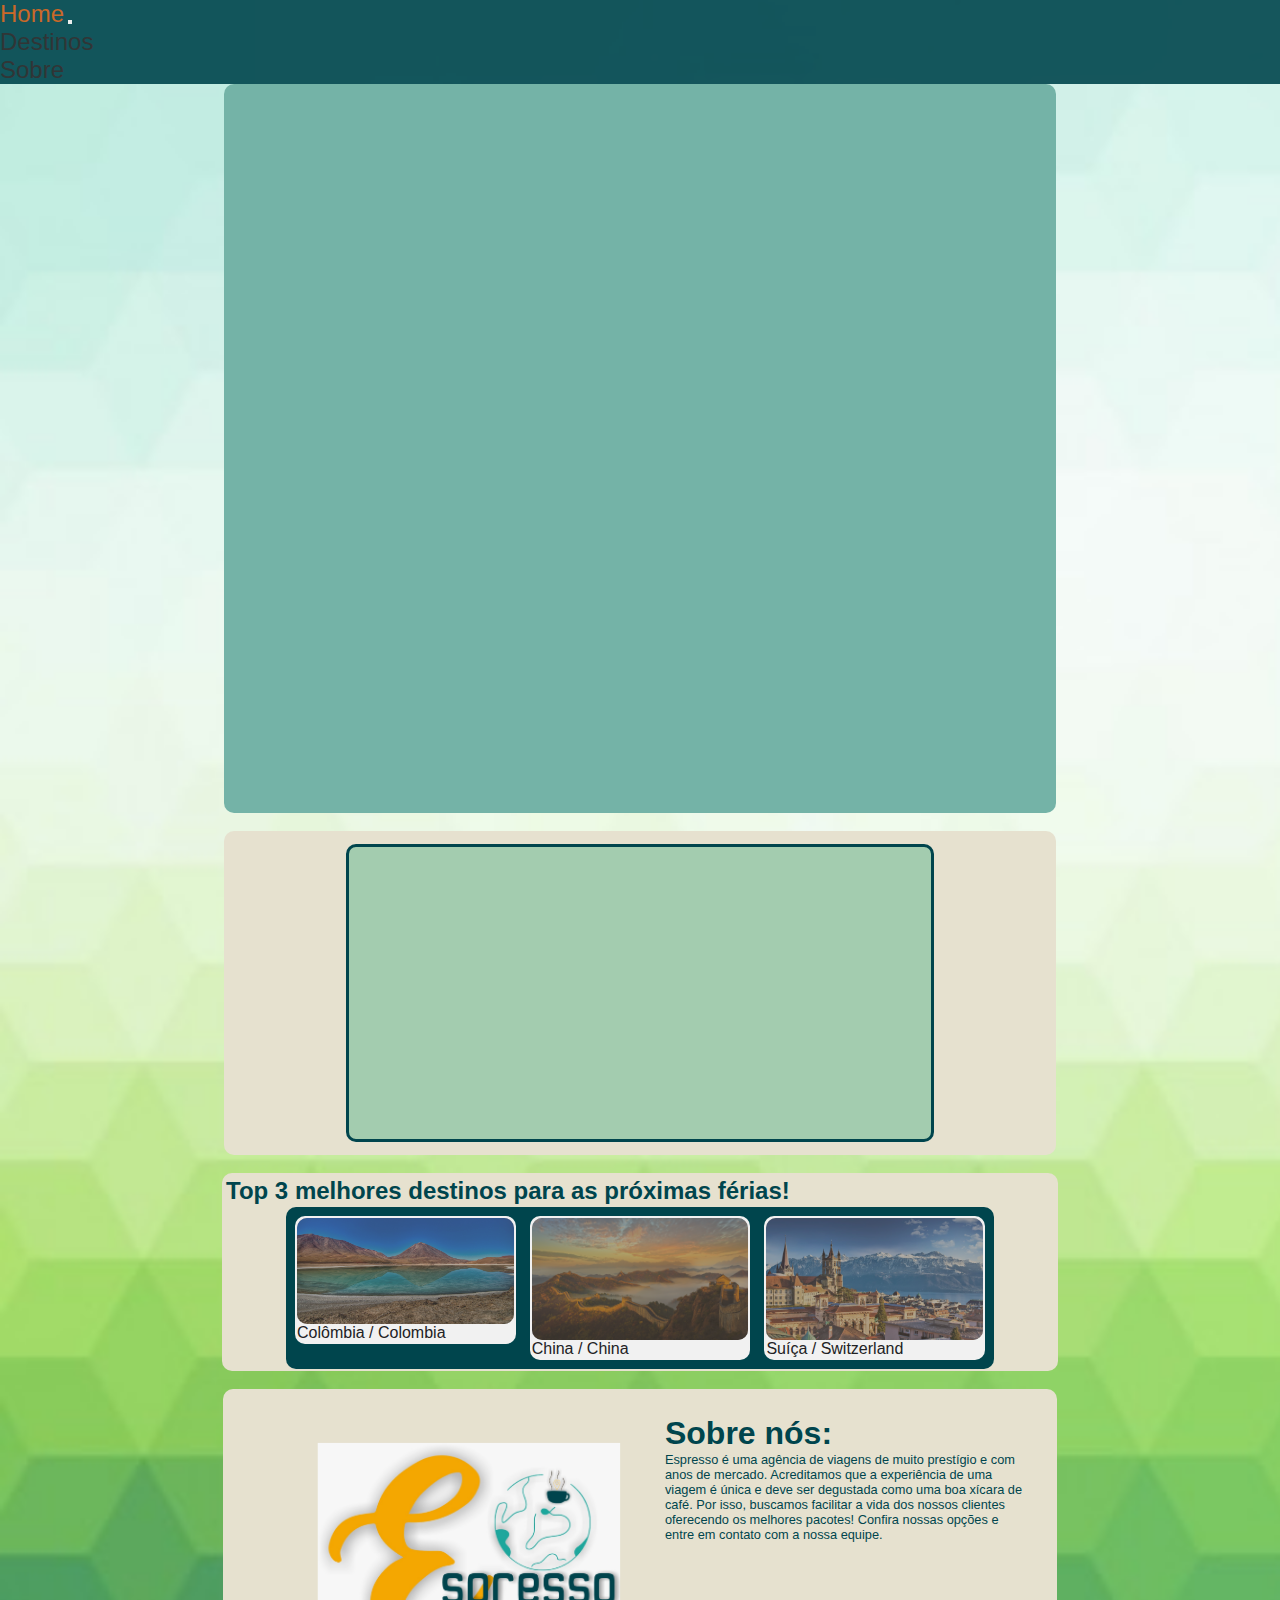
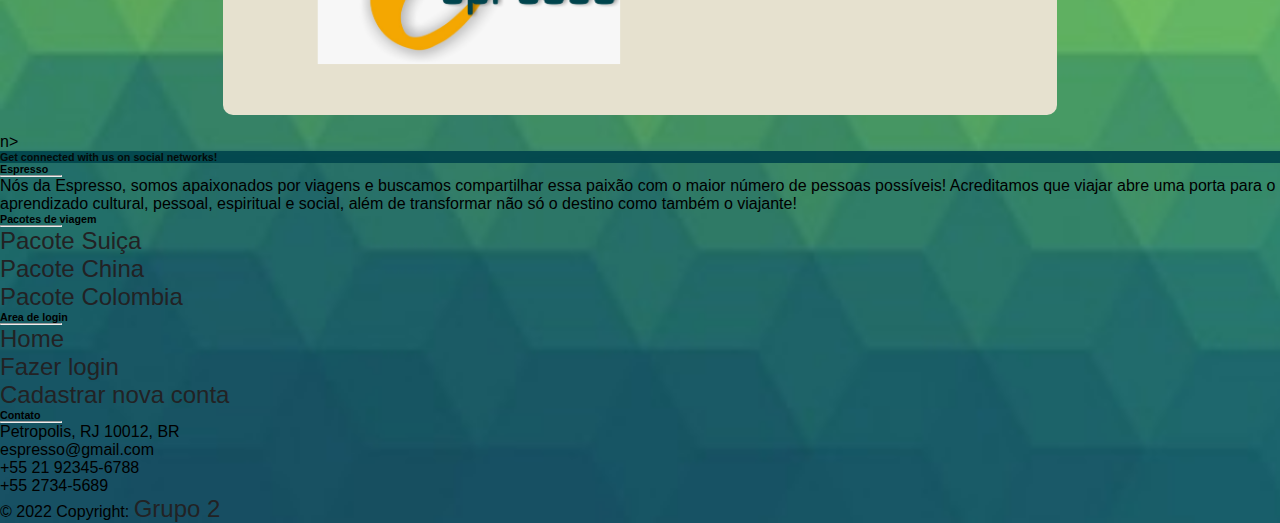
==== thata/html/index.html @ c614e27a "Alteração das pastas" ====
<!DOCTYPE html>
<html lang="en">

<head>
  <meta charset="UTF-8">
  <meta http-equiv="X-UA-Compatible" content="IE=edge">
  <meta name="viewport" content="width=device-width, initial-scale=1.0">

  <link rel="stylesheet" href="https://stackpath.bootstrapcdn.com/bootstrap/4.1.3/css/bootstrap.min.css"
    integrity="sha384-MCw98/SFnGE8fJT3GXwEOngsV7Zt27NXFoaoApmYm81iuXoPkFOJwJ8ERdknLPMO" crossorigin="anonymous">

  <link rel="stylesheet"
    href="https://mdbcdn.b-cdn.net/wp-content/themes/mdbootstrap4/docs-app/css/compiled-4.20.0.min.css">

  <link rel="stylesheet" href="../css/styleHome.css">

  <title>Home Espresso</title>

</head>

<body>

  <header>
    <nav class="navbar navbar-expand-lg bg-darker">
      <div class="container-fluid">
        <a class="nav-link active" aria-current="page" href="../html/index.html">Home</a>
        <button class="navbar-toggler" type="button" data-bs-toggle="collapse" data-bs-target="#navbarNav"
          aria-controls="navbarNav" aria-expanded="false" aria-label="Toggle navigation">
          <span class="navbar-toggler-icon"></span>
        </button>
        <div class="collapse navbar-collapse" id="navbarNav">
          <ul class="navbar-nav">
            <li class="nav-item">
              <a class="nav-link" href="#destinos">Destinos</a>
            </li>
            <li class="nav-item">
              <a class="nav-link" href="#sobre">Sobre</a>
            </li>
          </ul>
        </div>
      </div>
    </nav>
  </header>

  <nav id="interface">

    <section id="home" class="color">
      <nav>
        <div>
          <iframe width="875" height="492" src="https://www.youtube.com/embed/xKyCpP2OIZ4"
            title="Maceió 4K - O Brasil Visto de Cima - Alive Films" frameborder="0"
            allow="accelerometer; autoplay; clipboard-write; encrypted-media; gyroscope; picture-in-picture"
            allowfullscreen></iframe>
        </div>
      </nav>
    </section>

    <section id="voos" class="color threed">
      <div class="pesquisaVoos grow"></div>
    </section>

    <section id="destinos" class="color threed">
      <nav>
        <div class="tituloDestinosPrincipal">
          <h1 class="h1-responsive">Top 3 melhores destinos para as próximas férias! </h1>
        </div>
      </nav>
      <nav id="menuDeDestinos">
        <a href="">
          <div id="destino" class="grow border fluid">

            <div class="imgDestino">
              <img src="../imagens/Bolivia1.jpg" class="img1" alt="Imagem de um destino paradisíaco na Bolívia" />
            </div>
            <div class="tituloDestinos">
              <a href="">Colômbia / Colombia</a>
            </div>
          </div>
        </a>
        <a href="">
          <div id="destino" class="grow border fluid">
            <div class="imgDestino">
              <img src="../imagens/china1.jpg" class="img1" alt="Imagem de um destino paradisíaco na China" />
            </div>
            <div class="tituloDestinos">
              <a href="">China / China</a>
            </div>
          </div>
        </a>
        <a href="">
          <div id="destino" class="grow border fluid">
            <div class="imgDestino">
              <img src="../imagens/suica1.jpg" class="img1" alt="Imagem de um destino paradisíaco na Suíça" />
            </div>
            <div class="tituloDestinos">
              <a href="">Suíça / Switzerland</a>
            </div>
          </div>
        </a>
      </nav>
    </section>

    <section id="sobre" class="container-fluid color threed">

      <div class="imgSobre container-fluid">
        <img class="imgSobre grow" src="../imagens/logoVertical.jpeg" alt="Imagem do logo da Espresso" />
      </div>

      <div class="descriSobre">
        <h1>Sobre nós: </h1>
        <p class="threed"> Espresso é uma agência de viagens de muito prestígio e com anos de mercado. Acreditamos que a experiência de uma viagem é única e deve ser degustada como uma boa xícara de café. Por isso, buscamos facilitar a vida dos nossos clientes oferecendo os melhores pacotes! Confira nossas opções e entre em contato com a nossa equipe.
        </p>
      </div>

    </section>n>


  </nav>
  <footer class="page-footer font-small unique-color-dark" style="padding-left: 0px;">
    <div style="background-color: #00454D; opacity: .9;">
      <div class="container">
        <div class="row py-4 d-flex align-items-center">
          <div class="col-md-6 col-lg-5 text-center text-md-left mb-4 mb-md-0">
            <h6 class="mb-0">Get connected with us on social networks!</h6>
          </div>
          <div class="col-md-6 col-lg-7 text-center text-md-right">
            <a class="fb-ic">
              <i class="fab fa-facebook-f white-text mr-4"> </i>
            </a>
            <a class="tw-ic">
              <i class="fab fa-twitter white-text mr-4">
              </i>
            </a>
            <a class="gplus-ic">
              <i class="fab fa-google-plus-g white-text mr-4"> </i>
            </a>
            <a class="li-ic">
              <i class="fab fa-linkedin-in white-text mr-4"> </i>
            </a>
            <a class="ins-ic">
              <i class="fab fa-instagram white-text"> </i>
            </a>
          </div>
        </div>
      </div>
    </div>
    <div class="container text-center text-md-left mt-5">
      <div class="row mt-3">
        <div class="col-md-3 col-lg-4 col-xl-3 mx-auto mb-4">
          <h6 class="text-uppercase font-weight-bold">Espresso</h6>
          <hr class="deep-purple accent-2 mb-4 mt-0 d-inline-block mx-auto" style="width: 60px;">
          <p>Nós da Espresso, somos apaixonados por viagens e buscamos compartilhar essa paixão com o
            maior número de pessoas possíveis! Acreditamos que viajar abre uma porta para o aprendizado cultural,
            pessoal, espiritual e social, além de transformar não só o destino como também o viajante!</p>
        </div>
        <div class="col-md-2 col-lg-2 col-xl-2 mx-auto mb-4">
          <h6 class="text-uppercase font-weight-bold">Pacotes de viagem</h6>
          <hr class="deep-purple accent-2 mb-4 mt-0 d-inline-block mx-auto" style="width: 60px;">
          <p>
            <a href="./html/suica.html">Pacote Suiça</a>
          </p>
          <p>
            <a href="./html/china.html">Pacote China</a>
          </p>
          <p>
            <a href="./html/colombia.html">Pacote Colombia</a>
          </p>
        </div>
        <div class="col-md-3 col-lg-2 col-xl-2 mx-auto mb-4">
          <h6 class="text-uppercase font-weight-bold">Area de login</h6>
          <hr class="deep-purple accent-2 mb-4 mt-0 d-inline-block mx-auto" style="width: 60px;">
          <p>
            <a href="./index.html">Home</a>
          </p>
          <p>
            <a href="./login/login.html">Fazer login</a>
          </p>
          <p>
            <a href="./login/cadastro.html">Cadastrar nova conta</a>
          </p>
        </div>
        <div class="col-md-4 col-lg-3 col-xl-3 mx-auto mb-md-0 mb-4">
          <h6 class="text-uppercase font-weight-bold">Contato</h6>
          <hr class="deep-purple accent-2 mb-4 mt-0 d-inline-block mx-auto" style="width: 60px;">
          <p>
            <i class="fas fa-home mr-3"></i> Petropolis, RJ 10012, BR
          </p>
          <p>
            <i class="fas fa-envelope mr-3"></i> espresso@gmail.com
          </p>
          <p>
            <i class="fas fa-phone mr-3"></i> +55 21 92345-6788
          </p>
          <p>
            <i class="fas fa-print mr-3"></i> +55 2734-5689
          </p>
        </div>
      </div>
    </div>
    <div class="footer-copyright text-center py-3">© 2022 Copyright:
      <a href="/"> Grupo 2</a>
    </div>
  </footer>

  <script src="https://cdn.jsdelivr.net/npm/jquery@3.6.0/dist/jquery.slim.min.js"></script>
  <script src="https://cdn.jsdelivr.net/npm/popper.js@1.16.1/dist/umd/popper.min.js"></script>
  <script src="https://cdn.jsdelivr.net/npm/bootstrap@4.6.1/dist/js/bootstrap.bundle.min.js"></script>

  <!-- /*Navbar*/ -->
  <script src="https://cdn.jsdelivr.net/npm/bootstrap@5.2.1/dist/js/bootstrap.bundle.min.js"></script>
</body>

</html>
---- thata/css/styleHome.css ----
:root {

    /* Var - Design */
    --BorderRadius: 10px;
    --MarginSection: 2vh auto 2vh auto;
    --TamanhoHorizontal: 65vw;

    /* Var - Cores */
    --colorBackground: #74b3a7;
    --colorSection: #e6e1cf;
    --colorDiv: #a3ccaf;
    --colorBackTituloSobre: #a3ccaf;
    --colorBackDescriSobre: #a3ccaf;
    --colorBackGridDestinos: #00454D;
    --colorBackDestino: #f1f1f1;

    --colorBorder: #00454D;
    --colorDestaque: #cc5b14;
    --colorHoverSection: #eef1f1bd;
}


/* Reset */

* {
    margin: 0px;
    padding: 0px;
}

a {
    text-decoration: none;
    font-size: 1.5rem;
    color: #222224;
}


/* Estilização do carregamento da página */

.fadeIn {
    animation: fadeIn 1s linear;
}

@keyframes fadeIn {
    from {
        opacity: 0;
    }

    to {
        opacity: 1;
    }
}

/* Efeito de rolagem da página */

html {
    scroll-behavior: smooth;
}

body {
    background-color: var(--colorBackground);
    background-image: url(../imagens/fundo2.jpg);
    background-size: cover;
    width: 100vw;
    font-family: 'Raleway', sans-serif;

}

/* Ocultação da barra de rolagem horizontal */
/* body {
    overflow-x: hidden;
} */

/* Estilização da barra de rolagem lateral */

body::-webkit-scrollbar {
    width: 1vw;
}

body::-webkit-scrollbar-thumb {
    background-color: #665c52;
    border-radius: 20px;
}

body::-webkit-scrollbar-thumb {
    background-color: #665c52;
    border-radius: 20px;
}

/* Estilização NavBar */

header {
    width: 100vw;
    background-color: var(--colorBackGridDestinos);
    color: var(--colorBackDestino);
    opacity: .9;
}




/* Hover - Sections */

#home.color:hover,
#voos.color:hover,
#sobre.color:hover,
#destinos.color:hover {
    background: var(--colorHoverSection);
}

.color1:hover {
    background: var(--colorDestaque);
}

.threed:hover {
    box-shadow:
        1px 1px #cc5b14,
        2px 2px #cc5b14,
        3px 3px #cc5b14;
    -webkit-transform: translateX(-3px);
    transform: translateX(-3px);
}

.grow:hover {
    -webkit-transform: scale(1.1);
    -ms-transform: scale(1.1);
    transform: scale(1.1);
}

.border:hover {
    box-shadow: inset 0 0 0 4px #cc5b14;
}

a:hover {
    color: var(--colorDestaque);
}

.img1 {
    opacity: 0.5;
}

.img1:hover {
    opacity: 1.0;
}


/* Orientação section - Home */
#home {
    display: flex;
    justify-content: center;
    align-items: center;
    width: var(--TamanhoHorizontal);
    height: 81vh;
    padding: auto;
    margin: auto;

    border-radius: var(--BorderRadius);

    background-color: var(--colorBackground);
}

#home iframe {
    display: block;
    position: absolute;
    position: relative;
    height: 80vh;
    object-fit: cover;
    border-radius: var(--BorderRadius);
}


/* Orientação section - Voos */

#voos {
    display: flex;
    justify-content: flex-start;
    width: var(--TamanhoHorizontal);
    height: 36vh;
    margin: var(--MarginSection);
    padding: auto;
    border-radius: var(--BorderRadius);

    background-color: var(--colorSection);


}


.pesquisaVoos {
    display: flex;
    justify-content: center;
    align-items: center;
    width: 70%;
    height: 90%;
    margin: auto;
    padding: auto;
    border-radius: var(--BorderRadius);

    border: solid var(--colorBorder);
    background-color: var(--colorDiv);
}




/* Orientação section - Destinos */

#destinos {
    display: block;
    width: var(--TamanhoHorizontal);
    height: 60vh;
    margin: var(--MarginSection);
    padding: 2px;
    border-radius: var(--BorderRadius);

    background-color: var(--colorSection);
}


.tituloDestinosPrincipal {
    display: inline-block;
    margin: 2px;
    justify-content: left;
    width: 100vw;
    height: 5%;

    color: var(--colorBackGridDestinos);
}

.tituloDestinosPrincipal>h1 {
    font-size: 1.5rem;

}

#menuDeDestinos {
    display: flex;
    justify-content: left;
    justify-content: space-between;
    margin: auto;
    padding: 2px;
    width: 55vw;
    height: 80%;
    border-radius: var(--BorderRadius);

    background-color: var(--colorBackGridDestinos);
}



#destino {
    display: block;
    margin: 1%;
    padding: auto;
    padding: 2px;
    width: 30vw;
    height: 95%;
    border-radius: var(--BorderRadius);

    background-color: var(--colorBackDestino);
}


/* Orientação imagem do destino e título */

.imgDestino {
    display: flex;
    justify-content: center;
    align-items: center;
    height: 88%;

    border-radius: var(--BorderRadius);
    background-color: #665c52;
}

.imgDestino>img {
    width: 100%;
    height: 100%;
    object-fit: cover;
    border-radius: var(--BorderRadius);
}

.tituloDestinos>h2 {
    display: flex;
    justify-content: center;
    align-items: flex-end;
    font-size: 1.5rem;

    color: var(--colorBackGridDestinos);

}

footer.color2 {
    color: #74b3a7;

}

/* Orientação section - Sobre */

#sobre {
    display: flex;
    position: relative;

    width: var(--TamanhoHorizontal);
    height: 36vh;
    margin-bottom: 5px;
    margin: var(--MarginSection);
    padding: 1px;
    border-radius: var(--BorderRadius);

    background-color: var(--colorSection);
    color: #00454D;
}

#sobre h1 {
    font-size: 2rem;
}

#sobre>div {
    display: inline-block;
    position: relative;
    width: 50%;
    margin: 1%;
    padding: 2%;

    border-radius: var(--BorderRadius);
}

.imgSobre {
    display: inline-block;
    position: absolute;
    scale: 100%;

    border-radius: var(--BorderRadius);
}

.imgSobre img {
    scale: 100%;
    width: 110%;
    height: 90%;
    object-fit: contain;

    object-position: center;
}


/* Responsividade */

@media (max-width: 1339px) {

    #home.section {
        width: 60vw;
        height: 60vh;
    }

    #home iframe {
        scale: 80%;
    }

    #destinos {
        height: 60%;
        margin: auto;
        font-size: 1.0rem;
    }

    #destinos a {
        font-size: 1rem;
    }

    #menuDeDestinos {
        height: 60%;
    }

    #sobre p {
        font-size: 0.8rem;
    }

    #sobre img {
        scale: 80%;
    }
}

@media (max-width: 970px) {

    #destinos {
        height: 40%;
        margin: auto;
        font-size: 0.5rem;
    }

    #menuDeDestinos {
        height: 40%;
    }

    #sobre{
        width: 60%;
        height: 60%;
    }
    #sobre h1 {
        font-size: 1rem
    }

    #sobre p {
        font-size: 0.5rem;
    }

    #sobre img {
        scale: 70%;
    }
}

@media (max-width: 1100px) {

    #home.section {
        width: 80%;
        height: 40%;
    }

    #home iframe {
        scale: 60%;
    }
}

@media (max-width: 800px) {

    #destinos h1 {
        font-size: 1rem;
    }

    #destinos a {
        font-size: 1rem;
    }
}
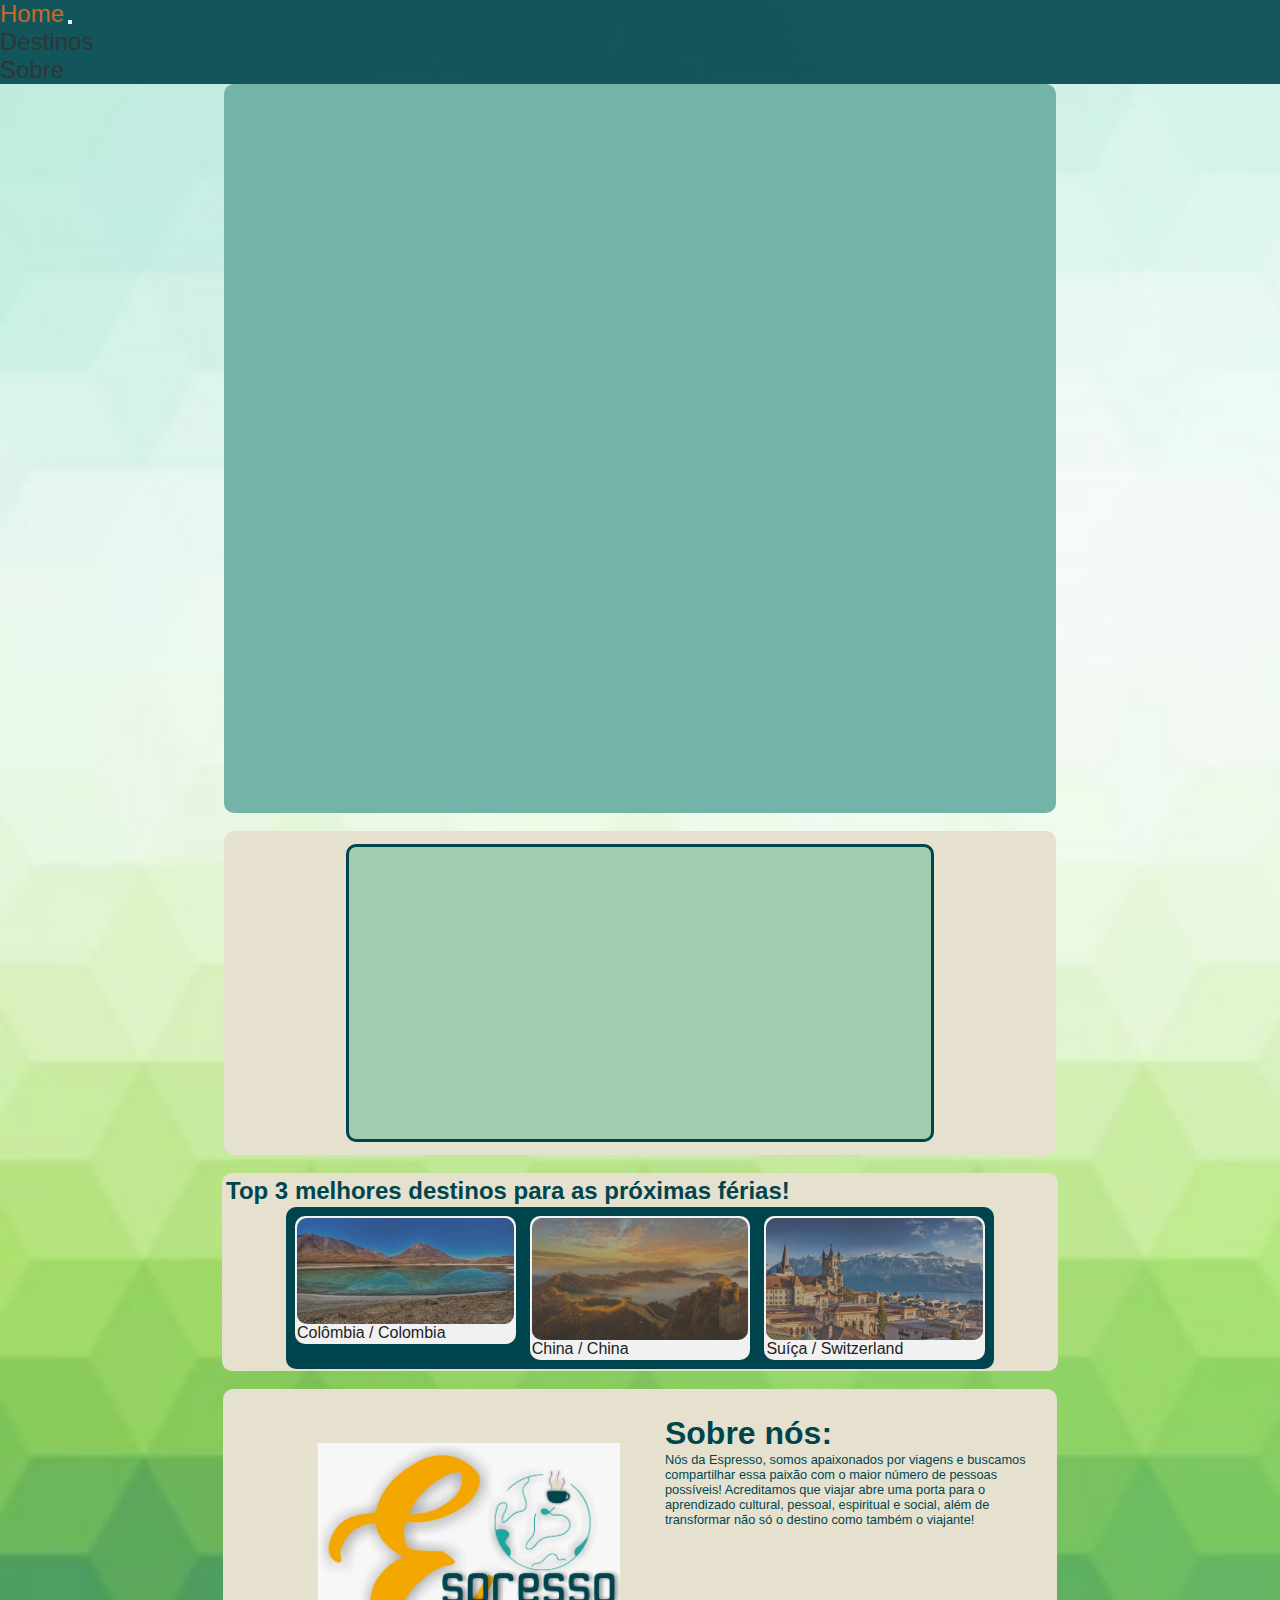
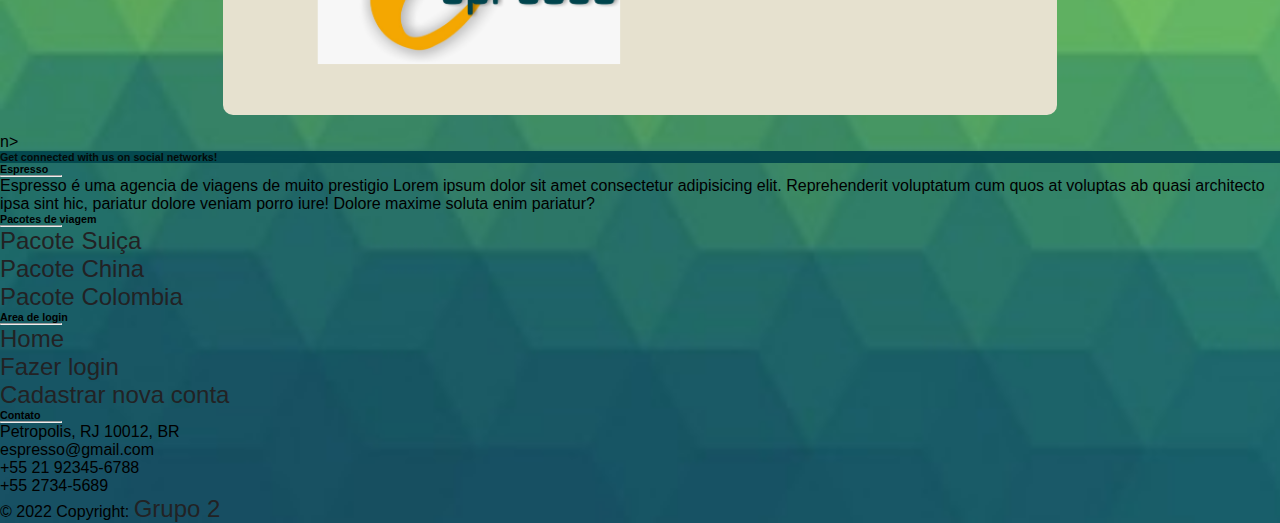
==== commit 886009c0: "Merge branch 'main' of github.com:daniamaral27/TrabalhoFinal into Rivania" ====
--- a/thata/html/index.html
+++ b/thata/html/index.html
@@ -9,8 +9,8 @@
   <link rel="stylesheet" href="https://stackpath.bootstrapcdn.com/bootstrap/4.1.3/css/bootstrap.min.css"
     integrity="sha384-MCw98/SFnGE8fJT3GXwEOngsV7Zt27NXFoaoApmYm81iuXoPkFOJwJ8ERdknLPMO" crossorigin="anonymous">
 
-  <link rel="stylesheet"
-    href="https://mdbcdn.b-cdn.net/wp-content/themes/mdbootstrap4/docs-app/css/compiled-4.20.0.min.css">
+  <!-- <link rel="stylesheet"
+    href="https://mdbcdn.b-cdn.net/wp-content/themes/mdbootstrap4/docs-app/css/compiled-4.20.0.min.css"> -->
 
   <link rel="stylesheet" href="../css/styleHome.css">
 
@@ -70,7 +70,7 @@
           <div id="destino" class="grow border fluid">
 
             <div class="imgDestino">
-              <img src="../imagens/Bolivia1.jpg" class="img1" alt="Imagem de um destino paradisíaco na Bolívia" />
+              <img src="../images/Bolivia1.jpg" class="img1" alt="Imagem de um destino paradisíaco na Bolívia" />
             </div>
             <div class="tituloDestinos">
               <a href="">Colômbia / Colombia</a>
@@ -80,7 +80,7 @@
         <a href="">
           <div id="destino" class="grow border fluid">
             <div class="imgDestino">
-              <img src="../imagens/china1.jpg" class="img1" alt="Imagem de um destino paradisíaco na China" />
+              <img src="../images/china1.jpg" class="img1" alt="Imagem de um destino paradisíaco na China" />
             </div>
             <div class="tituloDestinos">
               <a href="">China / China</a>
@@ -90,7 +90,7 @@
         <a href="">
           <div id="destino" class="grow border fluid">
             <div class="imgDestino">
-              <img src="../imagens/suica1.jpg" class="img1" alt="Imagem de um destino paradisíaco na Suíça" />
+              <img src="../images/suica1.jpg" class="img1" alt="Imagem de um destino paradisíaco na Suíça" />
             </div>
             <div class="tituloDestinos">
               <a href="">Suíça / Switzerland</a>
@@ -103,12 +103,14 @@
     <section id="sobre" class="container-fluid color threed">
 
       <div class="imgSobre container-fluid">
-        <img class="imgSobre grow" src="../imagens/logoVertical.jpeg" alt="Imagem do logo da Espresso" />
+        <img class="imgSobre grow" src="../images/logoVertical.jpeg" alt="Imagem do logo da Espresso" />
       </div>
 
       <div class="descriSobre">
         <h1>Sobre nós: </h1>
-        <p class="threed"> Espresso é uma agência de viagens de muito prestígio e com anos de mercado. Acreditamos que a experiência de uma viagem é única e deve ser degustada como uma boa xícara de café. Por isso, buscamos facilitar a vida dos nossos clientes oferecendo os melhores pacotes! Confira nossas opções e entre em contato com a nossa equipe.
+        <p class="threed"> Nós da Espresso, somos apaixonados por viagens e buscamos compartilhar essa paixão com o
+          maior número de pessoas possíveis! Acreditamos que viajar abre uma porta para o aprendizado cultural,
+          pessoal, espiritual e social, além de transformar não só o destino como também o viajante!
         </p>
       </div>
 
@@ -149,21 +151,21 @@
         <div class="col-md-3 col-lg-4 col-xl-3 mx-auto mb-4">
           <h6 class="text-uppercase font-weight-bold">Espresso</h6>
           <hr class="deep-purple accent-2 mb-4 mt-0 d-inline-block mx-auto" style="width: 60px;">
-          <p>Nós da Espresso, somos apaixonados por viagens e buscamos compartilhar essa paixão com o
-            maior número de pessoas possíveis! Acreditamos que viajar abre uma porta para o aprendizado cultural,
-            pessoal, espiritual e social, além de transformar não só o destino como também o viajante!</p>
+          <p>Espresso é uma agencia de viagens de muito prestigio Lorem ipsum dolor sit amet consectetur
+            adipisicing elit. Reprehenderit voluptatum cum quos at voluptas ab quasi architecto ipsa sint
+            hic, pariatur dolore veniam porro iure! Dolore maxime soluta enim pariatur?</p>
         </div>
         <div class="col-md-2 col-lg-2 col-xl-2 mx-auto mb-4">
           <h6 class="text-uppercase font-weight-bold">Pacotes de viagem</h6>
           <hr class="deep-purple accent-2 mb-4 mt-0 d-inline-block mx-auto" style="width: 60px;">
           <p>
-            <a href="./html/suica.html">Pacote Suiça</a>
-          </p>
-          <p>
-            <a href="./html/china.html">Pacote China</a>
-          </p>
-          <p>
-            <a href="./html/colombia.html">Pacote Colombia</a>
+            <a href="#!">Pacote Suiça</a>
+          </p>
+          <p>
+            <a href="#!">Pacote China</a>
+          </p>
+          <p>
+            <a href="#!">Pacote Colombia</a>
           </p>
         </div>
         <div class="col-md-3 col-lg-2 col-xl-2 mx-auto mb-4">
--- a/thata/css/styleHome.css
+++ b/thata/css/styleHome.css
@@ -1,3 +1,26 @@
+/*Ordenação:*/
+
+/* Reset */
+
+/* Estilização do carregamento da página */
+/* Efeito de rolagem da página */
+/* Ocultação da barra de rolagem horizontal */
+/* Estilização da barra de rolagem lateral */
+
+/* Estilização NavBar */
+
+/* Orientação section - Voos */
+/* Orientação section - Sobre */
+/* Orientação section - Destinos */
+
+
+/* Guia de cores:
+.color1 { #310e00 };
+.color2 { #250b00 };
+.color3 { #190700 };
+.color4 { #0c0400 };
+.color5 { #000000 }; */
+
 :root {
 
     /* Var - Design */
@@ -17,6 +40,7 @@
     --colorBorder: #00454D;
     --colorDestaque: #cc5b14;
     --colorHoverSection: #eef1f1bd;
+
 }
 
 
@@ -58,7 +82,7 @@
 
 body {
     background-color: var(--colorBackground);
-    background-image: url(../imagens/fundo2.jpg);
+    background-image: url(../images/fundo2.jpg);
     background-size: cover;
     width: 100vw;
     font-family: 'Raleway', sans-serif;
@@ -66,9 +90,9 @@
 }
 
 /* Ocultação da barra de rolagem horizontal */
-/* body {
+body {
     overflow-x: hidden;
-} */
+}
 
 /* Estilização da barra de rolagem lateral */
 
